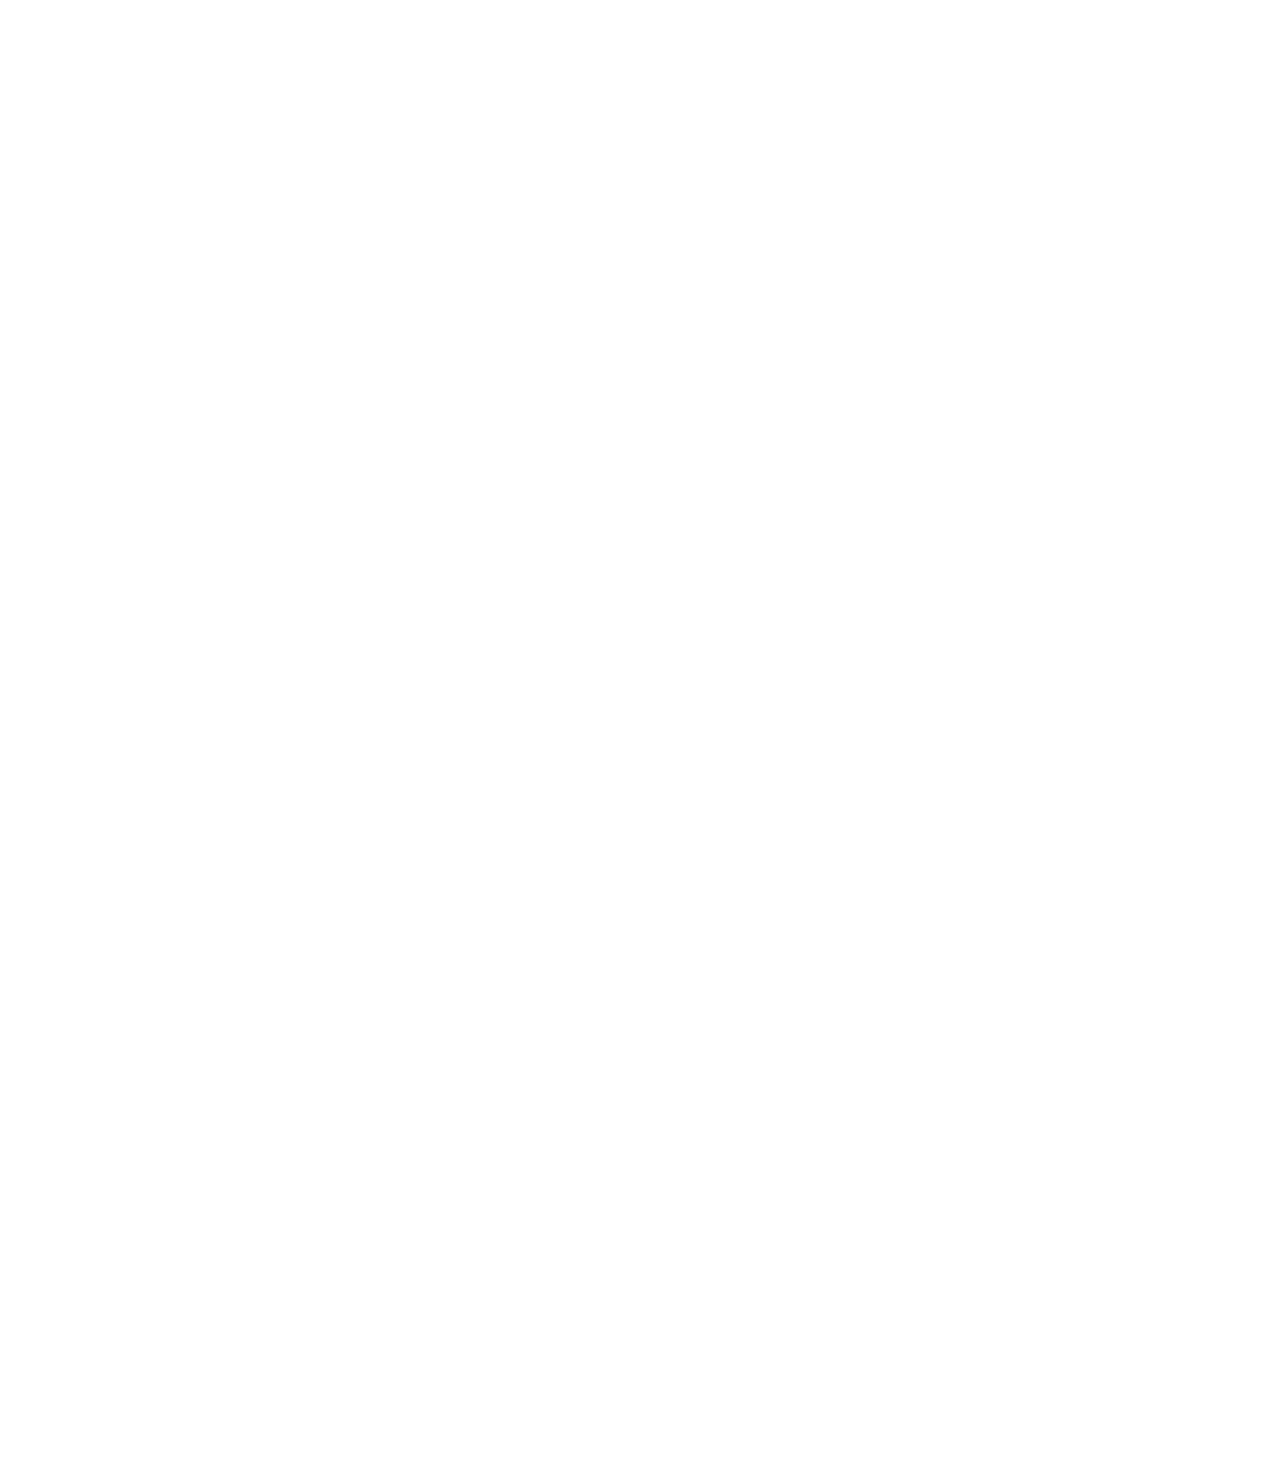
==== index.html @ c1d57f86 "Initial commit" ====
<!DOCTYPE html>
<html>
  <head>
    <meta charset="utf-8">
    <meta name="viewport" content="width=device-width">
    <title>Green OS</title>
    <link rel="icon" type="image/png" href="logo.png">
    <link href="https://fonts.googleapis.com/css?family=Raleway:700&display=swap" rel="stylesheet">
    <link href="style.css" rel="stylesheet" type="text/css" />
  </head>
  <body>
    <nav id = "navbar">
      <img src = "logo.png" class = "navImg">
    </nav>
    <div class = "header">
    <br><br><br><br><br><br>
    <h1>Green OS</h1>
    <br>
    <h2>the future of OS Wars<br><br><br><br></h2>
    <div class = "header-buttons">
      <a href = "http://qr.w69b.com/g/oE8qcLW8w" class = "big-button">LATEST VERSION</a>
      <a href = "https://scratch.mit.edu/discuss/topic/375734/?page=1#post-3755329" class = "big-button green-text">CONTRIBUTE</a>
    </div>
    </div>
    <div class = "options">
      <div class = "col">
      <img src = "actions.png" class = "smallImage">
      <h3>Actions</h3>
      <p>Automated tasks for built-in and added gOS apps</p><br>
      <br>
      <a target = "new" href = "	https://form.jotform.com/MicahLT/suggest-new-actions" class = "action-button">SUGGEST ACTIONS</a>
      <br><br><br><br></div>
      <div class = "col">
      <img src = "packager.png" class = "smallImage">
      <h3>Packages</h3>
      <p>Get your custom app implemented into gOS</p><br>
      <br>
      <a href = "packager.html" class = "action-button">SUBMIT PACKAGE</a>
      <br><br><br><br>
      </div>
      <div class = "col">
      <img src = "fizzle.png" class = "smallImage">
      <h3>Hosting</h3>
      <p>Register your web address and get your site on Fizzle</p><br>
      <br>
      <a target = "new" href = "	https://form.jotform.com/MicahLT/fizzle-website-submission" class = "action-button">REGISTER WEBSITE</a>
      <br><br><br><br></div>
    </div>
    <script src="script.js"></script>
  </body>
</html>
---- style.css ----
* {
  margin: 0;
  padding: 0;
}

@keyframes fadeinimage {
  from {opacity:0;}
  to {opacity: 1;}
}

nav {
  background-color: rgba(255, 255, 255, 30%);
  text-align: center;
  height: 85px;
  position: fixed;
  width: 100%;
  z-index: 1;
  transition: 0.4s;
}
.navImg {
  opacity: 0;
  margin-top: 8px;
  height: 70px;
  width: auto;
  animation-name: fadeinimage;
  animation-duration: 2s;
  animation-delay: 0.1s;
  animation-iteration-count: 1;
  animation-fill-mode: forwards;
}

.header {
  height: 550px;
  background-image: url(grass.jpeg);
  background-size: cover;
  background-repeat: no-repeat;
  opacity: 0;
  animation-name: fadeinimage;
  animation-duration: 0.2s;
  animation-delay: 0.2s;
  animation-iteration-count: 1;
  animation-fill-mode: forwards;
}

h1 {
  color: rgba(255, 255, 255, 0%);
  text-align: center;
  font-family: 'Raleway', 'Segoe UI', Tahoma, Geneva, Verdana, sans-serif;
  font-size: 5em;
  animation-name: fadeintext;
  animation-duration: 2s;
  animation-delay: 0.3s;
  animation-iteration-count: 1;
  animation-fill-mode: forwards;
}

.header-buttons {
  text-align: center;
}

.big-button {
  opacity: 0;
  text-decoration: none;
  background-color: white;
  padding: 15px;
  margin: 5px;
  border-radius: 35px;
  box-shadow: rgba(0,0,0,50%) 0px 0px 5px;
  color: rgba(29, 36, 79, 100%);
  font-family: 'Raleway', 'Gill Sans', 'Gill Sans MT', Calibri, 'Trebuchet MS', sans-serif;
  transition: color 0.25s;
  transition: background-color 0.25s;
  animation-name: fadeinimage;
  animation-duration: 2s;
  animation-delay: 0.8s;
  animation-iteration-count: 1;
  animation-fill-mode: forwards;
  text-align: center;
  font-size: 0.75em;
}

.green-text {
  color: #00C98F;
}

.big-button:hover {
  background-color: rgba(29, 36, 79, 100%);
  color: white;
}

@keyframes fadeintext {
  from {color: rgba(255, 255, 255, 0%);}
  to {color: rgba(255, 255, 255, 100%);}
}

h2 {
  color: rgba(255, 255, 255, 0%);
  text-align: center;
  font-family: 'Raleway', 'Gill Sans', 'Gill Sans MT', Calibri, 'Trebuchet MS', sans-serif;
  animation-name: fadeintext;
  animation-duration: 2s;
  animation-delay: 0.4s;
  animation-iteration-count: 1;
  animation-fill-mode: forwards;
}

.options {
  background-color: white;
  height: 900px;
  text-align: center;
}

.smallImage {
  height: 150px;
  animation-name: fadeinimage;
  animation-duration: 2s;
  animation-delay: 0.5s;
  animation-iteration-count: 1;
  animation-fill-mode: forwards;
  opacity: 0;
  margin-top: 12px;
}

h3 {
  font-family: 'Raleway', 'Gill Sans', 'Gill Sans MT', Calibri, 'Trebuchet MS', sans-serif;
  font-size: 2.5em;
  color: rgba(29, 36, 79, 0%);
  animation-name: fadeintextdark;
  animation-duration: 2s;
  animation-delay: 0.6s;
  animation-iteration-count: 1;
  animation-fill-mode: forwards;
}

@media only screen and (max-width: 900px) {
.options {
  margin-top: 20px;
  display: flex;
  flex-direction: column;
  padding-left: 30px;
  padding-right: 30px;
}

.col {
  margin-bottom: 75px;
  border-bottom-color: lightgray;
  border-bottom-style: solid;
}
}
.options {
  margin-top: 20px;
  display: flex;
  padding-left: 30px;
  padding-right: 30px;
}
.options p {
  font-size: 1em;
  font-family: 'Raleway', 'Gill Sans', 'Gill Sans MT', Calibri, 'Trebuchet MS', sans-serif;
  color: rgba(29, 36, 79, 0%);
  animation-name: fadeintextdark;
  animation-duration: 2s;
  animation-delay: 0.7s;
  animation-iteration-count: 1;
  animation-fill-mode: forwards;
}

@keyframes fadeintextdark {
  from {color: rgba(29, 36, 79, 0%);}
  to {color: rgba(29, 36, 79, 100%);}
}

.action-button {
  opacity: 0;
  text-decoration: none;
  background-color: rgba(29, 36, 79, 100%);
  padding: 15px;
  margin: 25px;
  border-radius: 35px;
  box-shadow: rgba(0,0,0,50%) 0px 0px 5px;
  color: white;
  font-family: 'Raleway', 'Gill Sans', 'Gill Sans MT', Calibri, 'Trebuchet MS', sans-serif;
  transition: color 0.25s;
  transition: background-color 0.25s;
  animation-name: fadeinimage;
  animation-duration: 2s;
  animation-delay: 0.8s;
  animation-iteration-count: 1;
  animation-fill-mode: forwards;
}

.action-button:hover {
  color: rgba(29, 36, 79, 100%);
  background-color: white;
}

.col {
  flex: 50%;

}
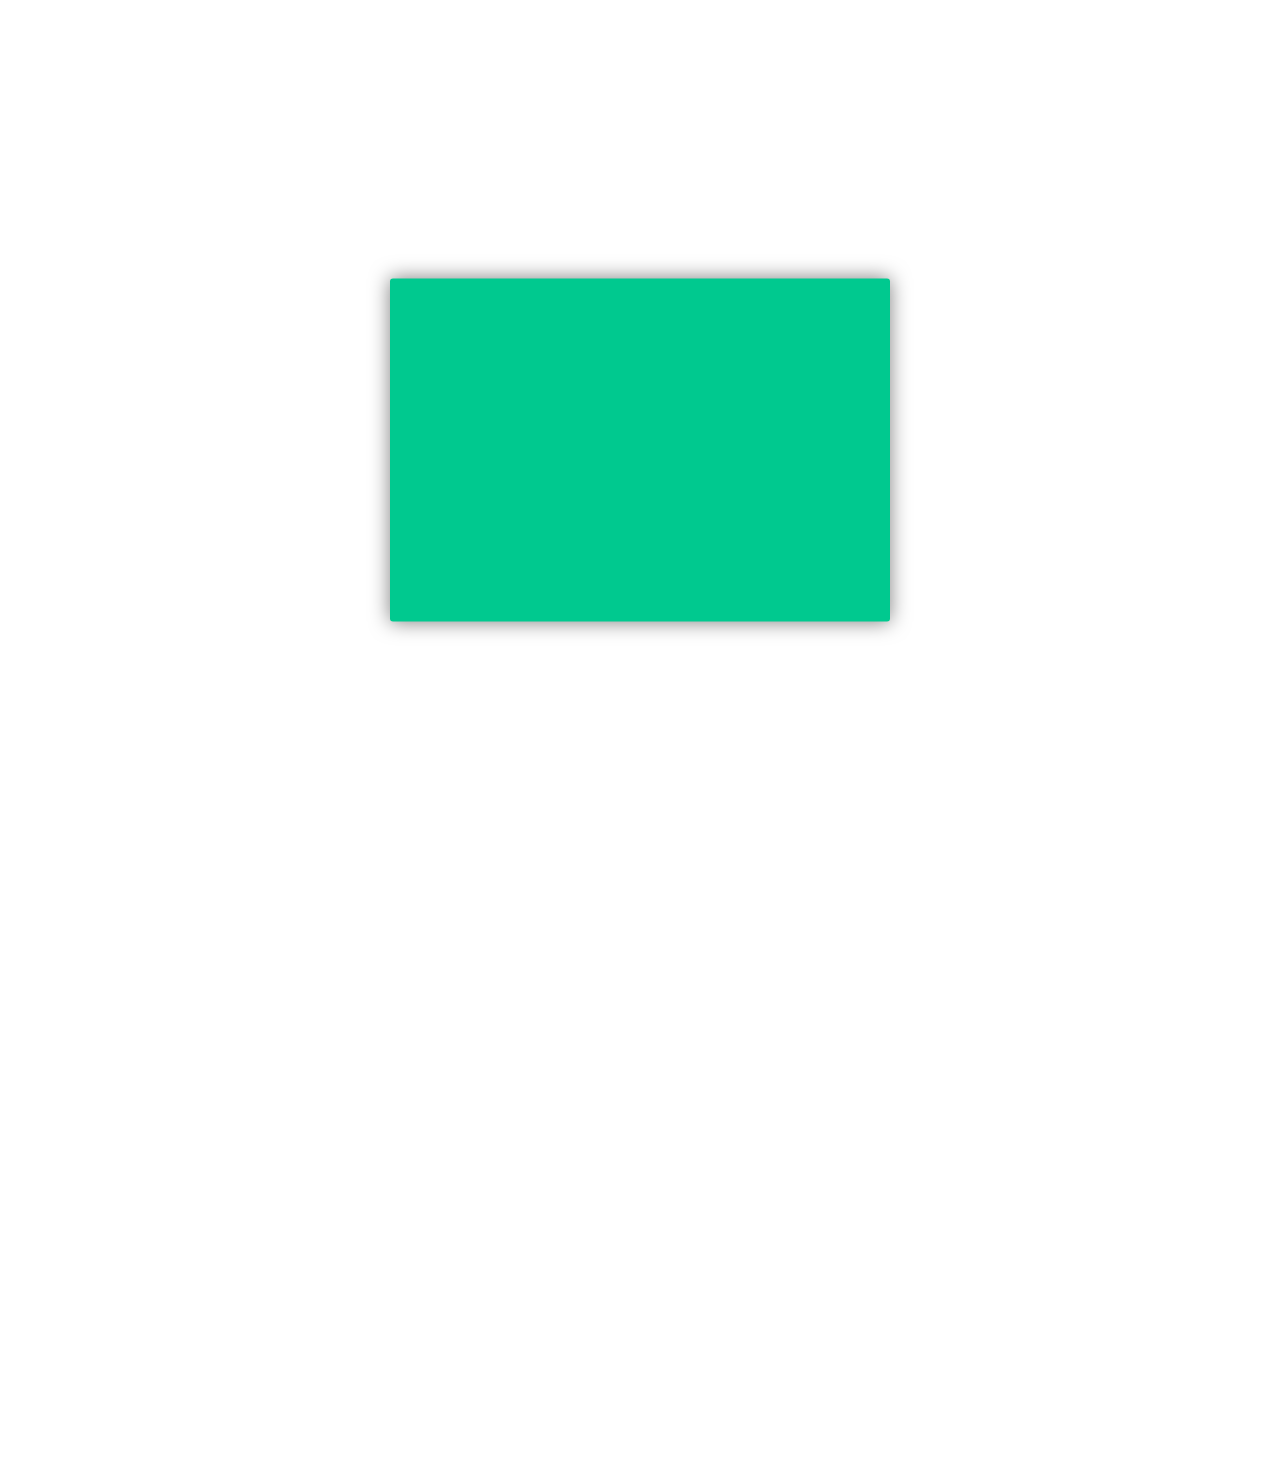
==== commit 5dd4f1d7: "Finished the war" ====
--- a/index.html
+++ b/index.html
@@ -8,7 +8,7 @@
     <link href="https://fonts.googleapis.com/css?family=Raleway:700&display=swap" rel="stylesheet">
     <link href="style.css" rel="stylesheet" type="text/css" />
   </head>
-  <body>
+  <body id = "body">
     <nav id = "navbar">
       <img src = "logo.png" class = "navImg">
     </nav>
@@ -16,10 +16,9 @@
     <br><br><br><br><br><br>
     <h1>Green OS</h1>
     <br>
-    <h2>the future of OS Wars<br><br><br><br></h2>
+    <h2>sleek, fast, and simple<br><br><br><br></h2>
     <div class = "header-buttons">
-      <a href = "http://qr.w69b.com/g/oE8qcLW8w" class = "big-button">LATEST VERSION</a>
-      <a href = "https://scratch.mit.edu/discuss/topic/375734/?page=1#post-3755329" class = "big-button green-text">CONTRIBUTE</a>
+      <a href = "http://qr.w69b.com/g/oE8qcLW8w" class = "big-button">OPEN THE OS</a>
     </div>
     </div>
     <div class = "options">
@@ -28,14 +27,14 @@
       <h3>Actions</h3>
       <p>Automated tasks for built-in and added gOS apps</p><br>
       <br>
-      <a target = "new" href = "	https://form.jotform.com/MicahLT/suggest-new-actions" class = "action-button">SUGGEST ACTIONS</a>
+      <a target = "new" href = "javascript:showModal();" class = "action-button">SUGGEST ACTIONS</a>
       <br><br><br><br></div>
       <div class = "col">
       <img src = "packager.png" class = "smallImage">
       <h3>Packages</h3>
       <p>Get your custom app implemented into gOS</p><br>
       <br>
-      <a href = "packager.html" class = "action-button">SUBMIT PACKAGE</a>
+      <a href = "javascript:showModal();" class = "action-button">SUBMIT PACKAGE</a>
       <br><br><br><br>
       </div>
       <div class = "col">
@@ -43,9 +42,20 @@
       <h3>Hosting</h3>
       <p>Register your web address and get your site on Fizzle</p><br>
       <br>
-      <a target = "new" href = "	https://form.jotform.com/MicahLT/fizzle-website-submission" class = "action-button">REGISTER WEBSITE</a>
+      <a target = "new" href = "	javascript:showModal();" class = "action-button">REGISTER WEBSITE</a>
       <br><br><br><br></div>
+    </div>
+    <div id = "modal" onclick = "destroyModal()">
+      <div class = "modalBox">
+      <div class = "modalContent">
+        <h1>It's been a good run.</h1>
+        <br>
+        <img src = "logo.png">
+        <br>
+        <p>OS Wars 5 has ended, and we did a good job!  Team Green worked until the very last seconds of the competition, and judging has commenced.  Thank you for being part of our journey!</p>
+      </div>
+      </div>
     </div>
     <script src="script.js"></script>
   </body>
-</html>+</html>
--- a/style.css
+++ b/style.css
@@ -6,6 +6,11 @@
 @keyframes fadeinimage {
   from {opacity:0;}
   to {opacity: 1;}
+}
+
+@keyframes fallinbutton{
+  from {opacity: 0; top: -500px}
+  to {opacity: 1; top: 35px;}
 }
 
 nav {
@@ -55,11 +60,20 @@
 }
 
 .header-buttons {
-  text-align: center;
+  opacity: 0;
+  position: relative;
+  text-align: center;
+  animation-name: fallinbutton;
+  animation-duration: 2s;
+  animation-delay: 0.8s;
+  animation-iteration-count: 1;
+  animation-fill-mode: forwards;
+  animation-timing-function: ease;
+  z-index: 0.5;
 }
 
 .big-button {
-  opacity: 0;
+  opacity: 1;
   text-decoration: none;
   background-color: white;
   padding: 15px;
@@ -70,11 +84,6 @@
   font-family: 'Raleway', 'Gill Sans', 'Gill Sans MT', Calibri, 'Trebuchet MS', sans-serif;
   transition: color 0.25s;
   transition: background-color 0.25s;
-  animation-name: fadeinimage;
-  animation-duration: 2s;
-  animation-delay: 0.8s;
-  animation-iteration-count: 1;
-  animation-fill-mode: forwards;
   text-align: center;
   font-size: 0.75em;
 }
@@ -195,5 +204,59 @@
 
 .col {
   flex: 50%;
-
+}
+
+#modal {
+  background-color: rgba(255, 255, 255, 80%);
+  height: 100vh;
+  width: 100vw;
+  position: fixed;
+  top: 50%;
+  left: 50%;
+  transform: translate(-50%, -50%);
+  z-index: 10;
+  display: none;
+}
+
+.modalBox {
+  position: relative;
+  top: 50%;
+  left: 50%;
+  width: 75%;
+  transform: translate(-50%, -50%);
+  max-width: 500px;
+  background-color: #00C98F;
+  border-radius: 3px;
+  box-shadow: rgba(0,0,0,50%) 0 0 20px;
+}
+
+.modalContent {
+  text-align: center;
+  font-family: 'Raleway', sans-serif;
+  padding: 12px;
+}
+
+.modalContent > h1 {
+  font-size: 2em;
+}
+
+.modalContent > p {
+  opacity: 0;
+  color: black;
+  padding: 20px;
+  animation-name: fadeinimage;
+  animation-duration: 2s;
+  animation-delay: 0.7s;
+  animation-iteration-count: 1;
+  animation-fill-mode: forwards;
+}
+
+.modalContent > img {
+  opacity: 0;
+  width: 30%;
+  animation-name: fadeinimage;
+  animation-duration: 2s;
+  animation-delay: 1s;
+  animation-iteration-count: 1;
+  animation-fill-mode: forwards;
 }